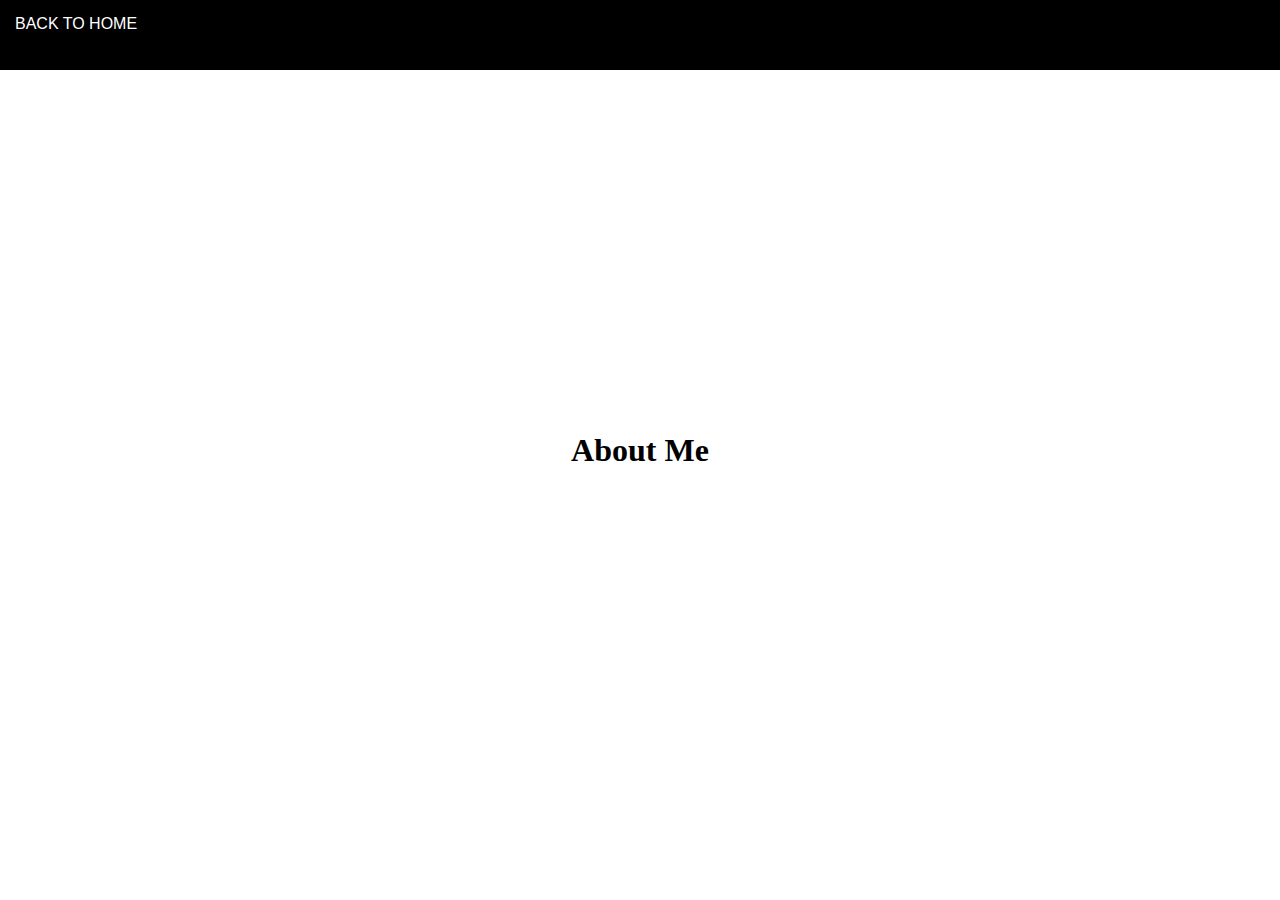
==== AboutMe.html @ 8207230e "membuat kerangka website" ====
<!DOCTYPE html>
<html lang="en">
<head>
    <meta charset="UTF-8">
    <meta name="viewport" content="width=, initial-scale=1.0">
    <title>About Me</title>
    <style>
        * {
            margin: 0;
            padding: 0;
            box-sizing: border-box;
        }

        nav {
            height: 70px;
            position: fixed;
            background-color: black;
            padding: 15px;
            width: 100%;
            top: 0;
            margin: auto;
        }

        nav a {
            margin: auto;
            text-decoration: none;
            color: white;
            font-weight: 500;
            font-family: Arial, Helvetica, sans-serif;
        }

        nav a:hover {
            cursor: pointer;
            background-color: aqua;
            transition: background-color .5s ease-in-out;
        }

        .container {
            display: flex;
            justify-content: center;
            align-items: center;
            width: 100%;
            height: 100vh;
        }

    </style>
</head>
<body>
    <div class="container">
        <nav>
            <a href="bikinbikin.html">BACK TO HOME</a>
        </nav>
        
        <h1>About Me</h1>
        <img src="" alt="">
    </div>
</body>
</html>
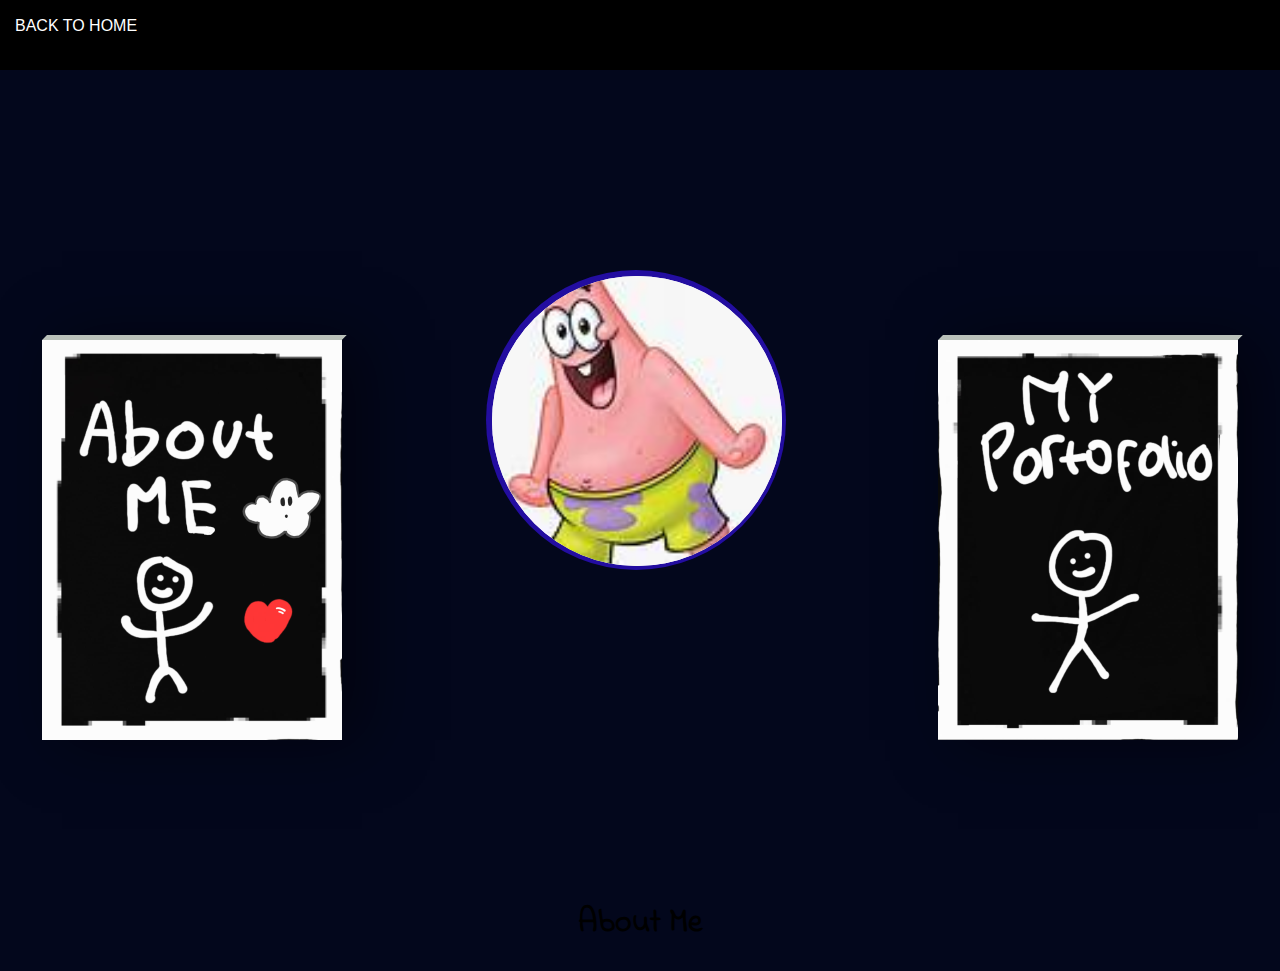
==== commit bb91d1f4: "Menyelesaikan tugas" ====
--- a/AboutMe.html
+++ b/AboutMe.html
@@ -4,55 +4,112 @@
     <meta charset="UTF-8">
     <meta name="viewport" content="width=, initial-scale=1.0">
     <title>About Me</title>
-    <style>
-        * {
-            margin: 0;
-            padding: 0;
-            box-sizing: border-box;
-        }
-
-        nav {
-            height: 70px;
-            position: fixed;
-            background-color: black;
-            padding: 15px;
-            width: 100%;
-            top: 0;
-            margin: auto;
-        }
-
-        nav a {
-            margin: auto;
-            text-decoration: none;
-            color: white;
-            font-weight: 500;
-            font-family: Arial, Helvetica, sans-serif;
-        }
-
-        nav a:hover {
-            cursor: pointer;
-            background-color: aqua;
-            transition: background-color .5s ease-in-out;
-        }
-
-        .container {
-            display: flex;
-            justify-content: center;
-            align-items: center;
-            width: 100%;
-            height: 100vh;
-        }
-
-    </style>
+    <link rel="preconnect" href="https://fonts.googleapis.com">
+    <link rel="preconnect" href="https://fonts.gstatic.com" crossorigin>
+    <link href="https://fonts.googleapis.com/css2?family=Amatic+SC&family=Indie+Flower&display=swap" rel="stylesheet">
+    <link rel="stylesheet" href="styleMe.css">
 </head>
 <body>
+
     <div class="container">
         <nav>
-            <a href="bikinbikin.html">BACK TO HOME</a>
+            <a href="Index.html">BACK TO HOME</a>
+            <a class="right" href="https://github.com/AYVSM?tab=repositories"><img src="https://th.bing.com/th?id=ODLS.00dbbbda-1b83-40e7-ac3c-2ff2a73b245f&w=32&h=32&qlt=90&pcl=fffffa&o=6&pid=1.2" alt=""></a>
         </nav>
-        
-        <h1>About Me</h1>
-        <img src="" alt="">
     </div>
+    <div class="card">
+        <div class="imgBox">
+            <div class="bark"></div>
+            <img src="" alt="">
+        </div>
+
+        <div class="details">
+            <h4 class="color1">About</h4>
+            <h4 class="color2 margin">Me</h4>
+            <p>Nama :Albert Valentino😎</p>
+            <p>Kelas :10.1☀️</p>
+            <p>Umur :15 Tahun🌍</p>
+            <p>Belajar: HTML , CSS , dan JAVASCRIPT🚩</p>
+            <p class="text-right">Ty for Jonathan Alvino</p>
+        </div>
+    </div>
+
+    <div class="circle">
+        <div class="carousel">
+            <div class="carousel-slide"></div>
+            <div class="carousel-slide"></div>
+            <div class="carousel-slide"></div>
+        </div>
+    </div>
+    
+    <div class="right">
+        <div class="card1">
+            <div class="imgBox1">
+                <div class="bark1"></div>
+                <img src="" alt="">
+            </div>
+    
+            <div class="details1">
+                <h4 class="color11">My</h4>
+                <h4 class="color2 margin">Portofolio</h4>
+                <p>Nama :Albert Valentino😎</p>
+                <p>Kelas :10.1☀️</p>
+                <p>Umur :15 Tahun🌍</p>
+                <p>Project yang telah saya buat:</p>
+                <p>https://github.com/AYVSM?tab=repositories</p>
+                <p class="text-right1">Ty for Jonathan Alvino</p>
+            </div>
+        </div>
+    </div>
+    <!-- <nav class="bottom">
+        <a onclick="darkMode()">MODE</a>
+    </nav> -->
+    <div class="box">
+        <ul>
+            <li></li>
+            <li></li>
+            <li></li>
+            <li></li>
+            <li></li>
+            <li></li>
+            <li></li>
+            <li></li>
+            <li></li>
+            <li></li>
+            <li></li>
+            <li></li>
+            <li></li>
+            <li></li>
+            <li></li>
+            <li></li>
+            <li></li>
+            <li></li>
+            <li></li>
+            <li></li>
+        </ul>
+    </div>
+    
+    <h1>About Me</h1>
+    <img src="" alt="">
 </body>
+<script>
+    document.addEventListener("DOMContentLoaded", function () {
+            const slides = document.querySelectorAll(".carousel-slide");
+            let currentSlideIndex = 0;
+
+            function showSlide(index) {
+                slides[currentSlideIndex].style.display = "none";
+                currentSlideIndex = (index + slides.length) % slides.length;
+                slides[currentSlideIndex].style.display = "block";
+            }
+
+            function nextSlide() {
+                showSlide(currentSlideIndex + 1);
+            }
+
+            showSlide(currentSlideIndex);
+
+            setInterval(nextSlide, 3000);
+        })
+</script>
 </html>--- a/styleMe.css
+++ b/styleMe.css
@@ -0,0 +1,764 @@
+* {
+    margin: 0;
+    padding: 0;
+    box-sizing: border-box;
+}
+
+a.right img {
+    float: right;
+    background-color: #000;
+}
+
+a.right img:hover {
+    background-color: whitesmoke;
+    transition: background-color .5s ease-in-out ;
+}
+
+nav {
+    height: 70px;
+    position: fixed;
+    background-color: black;
+    padding: 15px;
+    width: 100%;
+    top: 0;
+    margin: auto;
+    z-index: 1000;
+}
+
+nav a {
+    margin: auto;
+    text-decoration: none;
+    color: white;
+    font-weight: 500;
+    font-family: Arial, Helvetica, sans-serif;
+}
+
+nav a:hover {
+    cursor: pointer;
+    /* background-color: aqua; */
+    transition: background-color .5s ease-in-out;
+}
+
+.container {
+    /* height: 300px; */
+    display: flex;
+    justify-content: center;
+    align-items: center;
+    width: 100%;
+    height: 100vh;
+}
+
+/* Style Card */
+@import url('https://fonts.googleapis.com/css?family=Indie+Flower');
+
+@import url('https://fonts.googleapis.com/css?family=Amatic+SC');
+
+body {
+    font-family: 'Indie Flower', cursive !important;
+    background: #FDE3A7;
+    margin: 0px;
+    padding: 0px;
+}
+
+::selection {
+    background: transparent;
+}
+
+h4 {
+    font-size: 26px;
+    line-height: 1px;
+    font-family: 'Amatic SC', cursive !important;
+}
+
+.color1{
+    color: #1BBC9B;
+    margin: 34.580px 0;
+}
+.color2{
+    color: #C0392B;
+    margin: 34.580px 0;
+}
+
+.card {
+    color: #013243;
+    position: fixed;
+    top: 60%;
+    left: 15%;
+    width: 300px;
+    height: 400px;
+    background: #e0e1dc;
+    transform-style: preserve-3d;
+    /* transform: translate(-50%,-50%) perspective(2000px); */
+    transform: translate(-50%,-50%) perspective(2000px);
+    box-shadow: inset 300px 0 50px rgba(0,0,0,.5), 20px 0 60px rgba(0,0,0,.5);
+    transition: 1s;
+    z-index: 1000;
+}
+
+.card:hover {
+    /* transform: translate(-50%,-50%) perspective(2000px) rotate(15deg) scale(1.2); */
+    transform: translate(-50%,-50%) perspective(1000px) rotate(0deg) scale(1.2);
+    box-shadow: inset 20px 0 50px rgba(0,0,0,.5), 0 10px 100px rgba(0,0,0,.5);
+}
+
+.card:before {
+    content: '';
+    position: absolute;
+    top: -5px;
+    left: 0;
+    width: 100%;
+    height: 5px;
+    background: #BAC1BA;
+    transform-origin: bottom;
+    transform: skewX(-45deg);
+}
+
+.card::after {
+    content: '';
+    position: static;
+    top: 0;
+    right: -5px;
+    width: 5px;
+    height: 100%;
+    background: #92A29C;
+    transform-origin: left;
+    transform: skewY(-45deg);
+}
+
+.card .imgBox {
+    width: 100%;
+    height: 100%;
+    position: relative;
+    transform-origin: left;
+    transition: .7s;
+}
+
+.card .bark {
+    position: absolute;
+    background: #e0e1dc;
+    width: 100%;
+    height: 100%;
+    opacity: 0;
+    transition: .7s;
+}
+
+.card .imgBox img {
+    min-width: 300px;
+    min-height: 400px;
+    background-image: url(assets/AboutMe.jpg);
+    background-size: cover;
+}
+
+.card:hover .imgBox {
+    /* transform: rotateY(-180deg); */
+    transform: rotateX(0deg);
+    opacity: 0;
+}
+
+.card:hover .bark {
+    opacity: 0;
+    transition: .6s;
+    box-shadow: 300px 200px 100px rgba(0,0,0,-4) inset;
+}
+
+.card .details {
+    position: absolute;
+    top: 0;
+    left: 0;
+    box-sizing: border-box;
+    padding: 0 0 0 10px;
+    z-index: -1;
+    margin-top: 70px;
+}
+
+.card .details p {
+    font-size: 15px;
+    line-height: 5px;
+    transform: rotate(0deg);
+    margin: 15px 0;
+    padding: 0 0 0 20px;
+}
+
+.card .details h4 {
+    text-align: center;
+}
+
+.text-right {
+    text-align: right;
+    margin: 15px 0;
+}
+
+h1 {
+    text-align: center;
+    display: flex;
+    justify-content: center;
+    align-items: center;
+}
+/* Style Card */
+
+/* Style Card 1 */
+@import url('https://fonts.googleapis.com/css?family=Indie+Flower');
+
+@import url('https://fonts.googleapis.com/css?family=Amatic+SC');
+
+::selection {
+    background: transparent;
+}
+
+h4 {
+    font-size: 26px;
+    line-height: 1px;
+    font-family: 'Amatic SC', cursive !important;
+}
+
+.color11{
+    color: #1BBC9B;
+    margin: 34.580px 0;
+}
+.color2{
+    color: #C0392B;
+    margin: 34.580px 0;
+}
+
+.card1 {
+    color: #013243;
+    position: fixed;
+    top: 60%;
+    left: 85%;
+    width: 300px;
+    height: 400px;
+    background: #e0e1dc;
+    transform-style: preserve-3d;
+    /* transform: translate(-50%,-50%) perspective(2000px); */
+    transform: translate(-50%,-50%) perspective(2000px);
+    box-shadow: inset 300px 0 50px rgba(0,0,0,.5), 20px 0 60px rgba(0,0,0,.5);
+    transition: 1s;
+    z-index: 1000;
+}
+
+.card1:hover {
+    /* transform: translate(-50%,-50%) perspective(2000px) rotate(15deg) scale(1.2); */
+    transform: translate(-50%,-50%) perspective(1000px) rotate(0deg) scale(1.2);
+    box-shadow: inset 20px 0 50px rgba(0,0,0,.5), 0 10px 100px rgba(0,0,0,.5);
+}
+
+.card1:before {
+    content: '';
+    position: absolute;
+    top: -5px;
+    left: 0;
+    width: 100%;
+    height: 5px;
+    background: #BAC1BA;
+    transform-origin: bottom;
+    transform: skewX(-45deg);
+}
+
+.card1::after {
+    content: '';
+    position: static;
+    top: 0;
+    right: -5px;
+    width: 5px;
+    height: 100%;
+    background: #92A29C;
+    transform-origin: left;
+    transform: skewY(-45deg);
+}
+
+.card1 .imgBox1 {
+    width: 100%;
+    height: 100%;
+    position: relative;
+    transform-origin: left;
+    transition: .7s;
+}
+
+.card1 .bark1 {
+    position: absolute;
+    background: #e0e1dc;
+    width: 100%;
+    height: 100%;
+    opacity: 0;
+    transition: .7s;
+}
+
+.card1 .imgBox1 img {
+    min-width: 300px;
+    min-height: 400px;
+    background-image: url(assets/MyPortofolio.jpg);
+    background-size: cover;
+}
+
+.card1:hover .imgBox1 {
+    /* transform: rotateY(-180deg); */
+    transform: rotateX(0deg);
+    opacity: 0;
+}
+
+.card1:hover .bark1 {
+    opacity: 0;
+    transition: .6s;
+    box-shadow: 300px 200px 100px rgba(0,0,0,-4) inset;
+}
+
+.card1 .details1 {
+    position: absolute;
+    top: 0;
+    left: 0;
+    box-sizing: border-box;
+    padding: 0 0 0 10px;
+    z-index: -1;
+    margin-top: 70px;
+}
+
+.card1 .details1 p {
+    font-size: 15px;
+    line-height: 5px;
+    transform: rotate(0deg);
+    margin: 15px 0;
+    padding: 0 0 0 20px;
+}
+
+.card1 .details1 h4 {
+    text-align: center;
+}
+
+.text-right1 {
+    text-align: right;
+    margin: 15px 0;
+}
+
+h1 {
+    text-align: center;
+    display: flex;
+    justify-content: center;
+    align-items: center;
+}
+/* Style Card 1 */
+
+/* Background */
+body {
+    background-color: #03071c;
+    height: 100vh;
+    overflow: hidden;
+}
+
+/* .container h1 {
+    color: #fff;
+    position: absolute;
+    top: 50%;
+    left: 50%;
+    font-family: Arial, Helvetica, sans-serif;
+    transform: translate(-50%, -50%);
+    z-index: 1;
+    font-size: 70px;
+    text-align: center;
+} */
+
+.box ul li:nth-child(1) {
+    position: absolute;
+    width: 35px;
+    height: 35px;
+    list-style: none;
+    opacity: 0;
+    background: radial-gradient(deepskyblue,transparent,transparent);
+    bottom: 0;
+    left: 10vw;
+    animation: animate 15s linear infinite;
+}
+
+.box ul li:nth-child(2) {
+    position: absolute;
+    width: 35px;
+    height: 35px;
+    list-style: none;
+    opacity: 0;
+    background: radial-gradient(darkblue,transparent,transparent);
+    bottom: 0;
+    left: 10vw;
+    animation: animate 15s linear infinite;
+}
+
+.box ul li:nth-child(3) {
+    position: absolute;
+    width: 35px;
+    height: 35px;
+    list-style: none;
+    opacity: 0;
+    background: radial-gradient(blue,transparent,transparent);
+    bottom: 0;
+    left: 10vw;
+    animation: animate 15s linear infinite;
+}
+
+.box ul li:nth-child(4) {
+    position: absolute;
+    width: 35px;
+    height: 35px;
+    list-style: none;
+    opacity: 0;
+    background: radial-gradient(deepskyblue,transparent,transparent);
+    bottom: 0;
+    left: 10vw;
+    animation: animate 15s linear infinite;
+}
+
+.box ul li:nth-child(5) {
+    position: absolute;
+    width: 35px;
+    height: 35px;
+    list-style: none;
+    opacity: 0;
+    background: radial-gradient(deepskyblue,transparent,transparent);
+    bottom: 0;
+    left: 10vw;
+    animation: animate 15s linear infinite;
+}
+
+.box ul li:nth-child(6) {
+    position: absolute;
+    width: 35px;
+    height: 35px;
+    list-style: none;
+    opacity: 0;
+    background: radial-gradient(purple,transparent,transparent);
+    bottom: 0;
+    left: 10vw;
+    animation: animate 15s linear infinite;
+}
+
+.box ul li:nth-child(7) {
+    position: absolute;
+    width: 35px;
+    height: 35px;
+    list-style: none;
+    opacity: 0;
+    background: radial-gradient(purple,transparent,transparent);
+    bottom: 0;
+    left: 10vw;
+    animation: animate 15s linear infinite;
+}
+
+.box ul li:nth-child(8) {
+    position: absolute;
+    width: 35px;
+    height: 35px;
+    list-style: none;
+    opacity: 0;
+    background: radial-gradient(blue,transparent,transparent);
+    bottom: 0;
+    left: 10vw;
+    animation: animate 15s linear infinite;
+}
+
+.box ul li:nth-child(9) {
+    position: absolute;
+    width: 35px;
+    height: 35px;
+    list-style: none;
+    opacity: 0;
+    background: radial-gradient(rgb(17, 0, 128),transparent,transparent);
+    bottom: 0;
+    left: 10vw;
+    animation: animate 15s linear infinite;
+}
+
+.box ul li:nth-child(10) {
+    position: absolute;
+    width: 35px;
+    height: 35px;
+    list-style: none;
+    opacity: 0;
+    background: radial-gradient(rgb(7, 7, 125),transparent,transparent);
+    bottom: 0;
+    left: 10vw;
+    animation: animate 15s linear infinite;
+}
+
+.box ul li:nth-child(11) {
+    position: absolute;
+    width: 35px;
+    height: 35px;
+    list-style: none;
+    opacity: 0;
+    background: radial-gradient(darkblue,transparent,transparent);
+    bottom: 0;
+    left: 10vw;
+    animation: animate 15s linear infinite;
+}
+
+.box ul li:nth-child(12) {
+    position: absolute;
+    width: 35px;
+    height: 35px;
+    list-style: none;
+    opacity: 0;
+    background: radial-gradient(rgb(79, 9, 94),transparent,transparent);
+    bottom: 0;
+    left: 10vw;
+    animation: animate 15s linear infinite;
+}
+
+.box ul li:nth-child(13) {
+    position: absolute;
+    width: 35px;
+    height: 35px;
+    list-style: none;
+    opacity: 0;
+    background: radial-gradient(rgb(104, 13, 215),transparent,transparent);
+    bottom: 0;
+    left: 10vw;
+    animation: animate 15s linear infinite;
+}
+
+.box ul li:nth-child(14) {
+    position: absolute;
+    width: 35px;
+    height: 35px;
+    list-style: none;
+    opacity: 0;
+    background: radial-gradient(rgb(54, 5, 73),transparent,transparent);
+    bottom: 0;
+    left: 10vw;
+    animation: animate 15s linear infinite;
+}
+
+.box ul li:nth-child(15) {
+    position: absolute;
+    width: 35px;
+    height: 35px;
+    list-style: none;
+    opacity: 0;
+    background: radial-gradient(rgb(61, 6, 74),transparent,transparent);
+    bottom: 0;
+    left: 10vw;
+    animation: animate 15s linear infinite;
+}
+
+.box ul li:nth-child(16) {
+    position: absolute;
+    width: 35px;
+    height: 35px;
+    list-style: none;
+    opacity: 0;
+    background: radial-gradient(rgb(45, 62, 151),transparent,transparent);
+    bottom: 0;
+    left: 10vw;
+    animation: animate 15s linear infinite;
+}
+
+.box ul li:nth-child(17) {
+    position: absolute;
+    width: 35px;
+    height: 35px;
+    list-style: none;
+    opacity: 0;
+    background: radial-gradient(rgb(128, 59, 225),transparent,transparent);
+    bottom: 0;
+    left: 10vw;
+    animation: animate 15s linear infinite;
+}
+
+.box ul li:nth-child(18) {
+    position: absolute;
+    width: 35px;
+    height: 35px;
+    list-style: none;
+    opacity: 0;
+    background: radial-gradient(rgb(2, 10, 253),transparent,transparent);
+    bottom: 0;
+    left: 10vw;
+    animation: animate 15s linear infinite;
+}
+
+.box ul li:nth-child(19) {
+    position: absolute;
+    width: 35px;
+    height: 35px;
+    list-style: none;
+    opacity: 0;
+    background: radial-gradient(rgb(73, 12, 147),transparent,transparent);
+    bottom: 0;
+    left: 10vw;
+    animation: animate 15s linear infinite;
+
+}.box ul li:nth-child(20) {
+    position: absolute;
+    width: 35px;
+    height: 35px;
+    list-style: none;
+    opacity: 0;
+    background: radial-gradient(rgb(114, 17, 156),transparent,transparent);
+    bottom: 0;
+    left: 10vw;
+    animation: animate 15s linear infinite;
+}
+
+.box ul li:nth-child(1){
+    left: 9vw;
+    animation-delay: 7s;
+}
+
+.box ul li:nth-child(2){
+    left: 16vw;
+    animation-delay: 2s;
+}
+
+.box ul li:nth-child(3){
+    left: 25vw;
+    animation-delay: 4s;
+}
+
+.box ul li:nth-child(4){
+    left: 95vw;
+    animation-delay: 6s;
+}
+
+.box ul li:nth-child(5){
+    left: 75vw;
+    animation-delay: 4s;
+}
+
+.box ul li:nth-child(6){
+    left: 50vw;
+    animation-delay: 2s;
+}
+
+.box ul li:nth-child(7){
+    left: 99vw;
+    animation-delay: 3s;
+}
+
+.box ul li:nth-child(8){
+    left: 69vw;
+    animation-delay: 13s;
+}
+
+.box ul li:nth-child(9){
+    left: 75vw;
+    animation-delay: 11s;
+}
+
+.box ul li:nth-child(10){
+    left: 121vw;
+    animation-delay: 10s;
+}
+
+.box ul li:nth-child(11){
+    left: 58vw;
+    animation-delay: 10s;
+}
+
+.box ul li:nth-child(12){
+    left: 31vw;
+    animation-delay: 9s;
+}
+
+.box ul li:nth-child(13){
+    left: 1vw;
+    animation-delay: 8s;
+}
+
+.box ul li:nth-child(14){
+    left: 63vw;
+    animation-delay: 7s;
+}
+
+.box ul li:nth-child(15){
+    left: 54vw;
+    animation-delay: 6s;
+}
+
+.box ul li:nth-child(16){
+    left: 45vw;
+    animation-delay: 5s;
+}
+
+.box ul li:nth-child(17){
+    left: 99vw;
+    animation-delay: 4s;
+}
+
+.box ul li:nth-child(18){
+    left: 3vw;
+    animation-delay: 3s;
+}
+
+.box ul li:nth-child(19){
+    left: 80vw;
+    animation-delay: 2s;
+}
+
+.box ul li:nth-child(20){
+    left: 108vw;
+    animation-delay: 1s;
+}
+
+@keyframes animate {
+    0%{
+        transform: scale(0);
+        opacity: 1;
+        bottom: 0;
+    }
+
+    100%{
+        transform: scale(10);
+        opacity: 0;
+        bottom: 100vh;
+    }
+}
+/* Background */
+
+/* Circle */
+.circle {
+    position: fixed;
+    top: 30%;
+    left: 38%;
+    height: 300px;
+    width: 300px;
+    border-radius: 150px;
+    background-color: rgb(35, 13, 160);
+    z-index: 1000;
+}
+
+.carousel {
+    position: fixed;
+    top: 2%;
+    left: 2%;
+    height: 290px;
+    width: 290px;
+    border-radius: 145px;
+    background-color: white;
+    z-index: 1000;
+    overflow: hidden;
+    position: relative;
+}
+
+.carousel-slide {
+    width: 100%;
+    height: 100%;
+    display: none;
+    position: absolute;
+    animation: slide 3s ease infinite;
+    background-size: cover;
+    background-position: center;
+}
+
+.carousel .carousel-slide:nth-child(1) {
+    background-image: url('assets/Patrick 1.jpeg');
+}
+
+.carousel .carousel-slide:nth-child(2) {
+    background-image: url('assets/Patrick 2.jpeg');
+}
+
+.carousel .carousel-slide:nth-child(3) {
+    background-image: url('assets/Patrick 3.jpeg');
+}
+
+@keyframes slide {
+    0%, 100% { opacity: 0; }
+    10%, 90% { opacity: 1; }
+}
+/* circle */